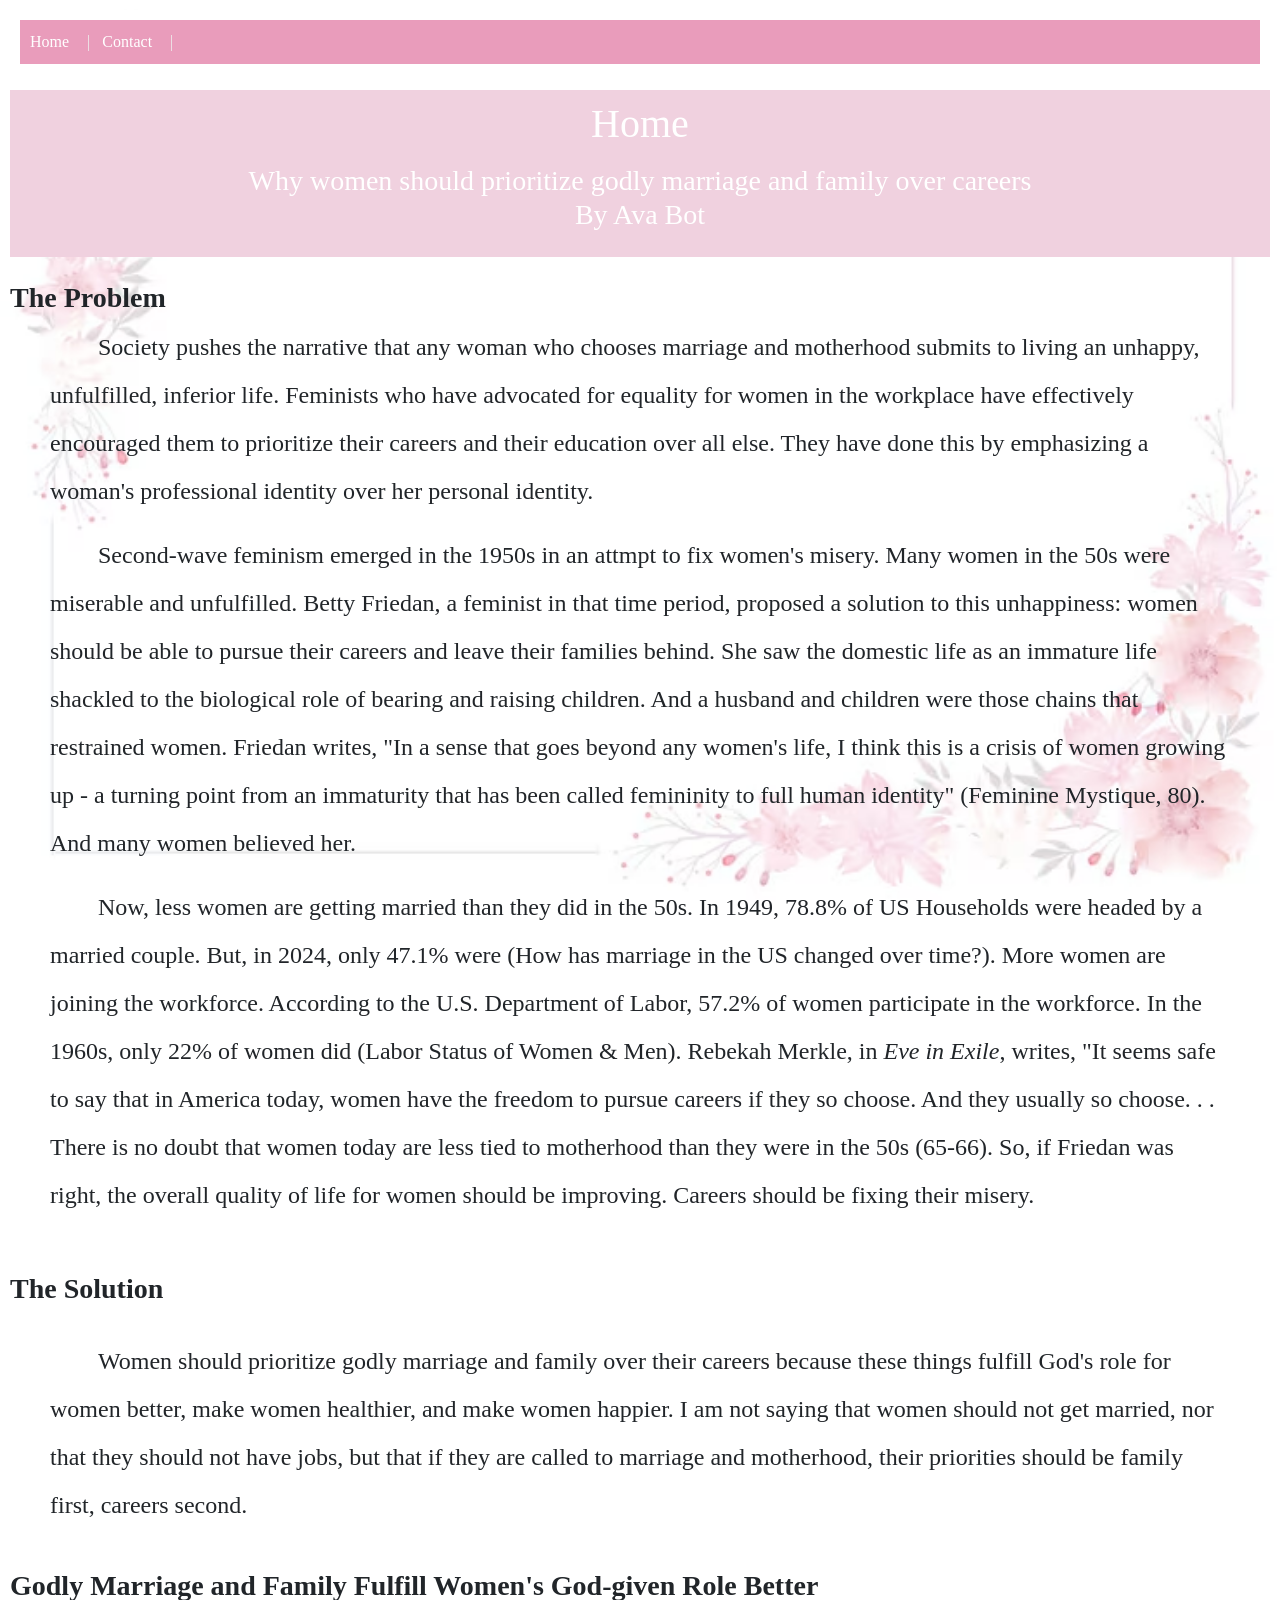
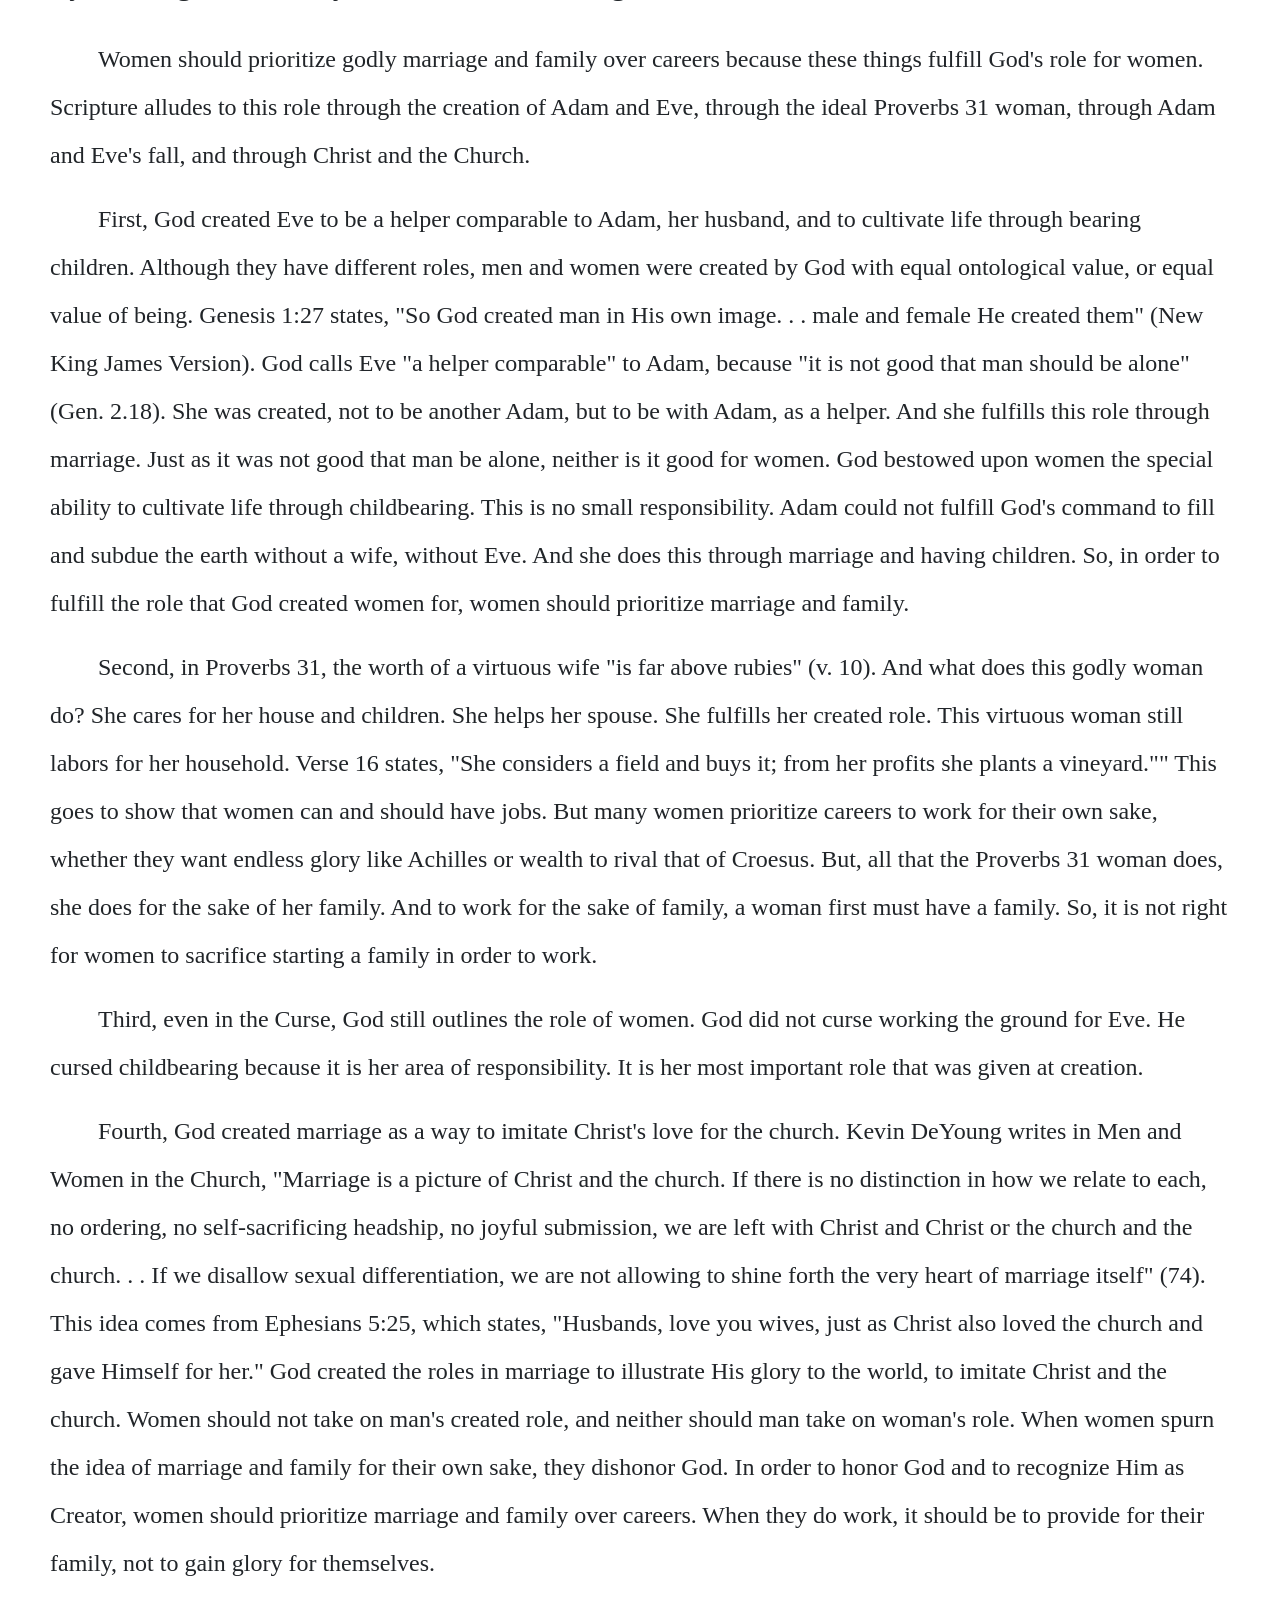
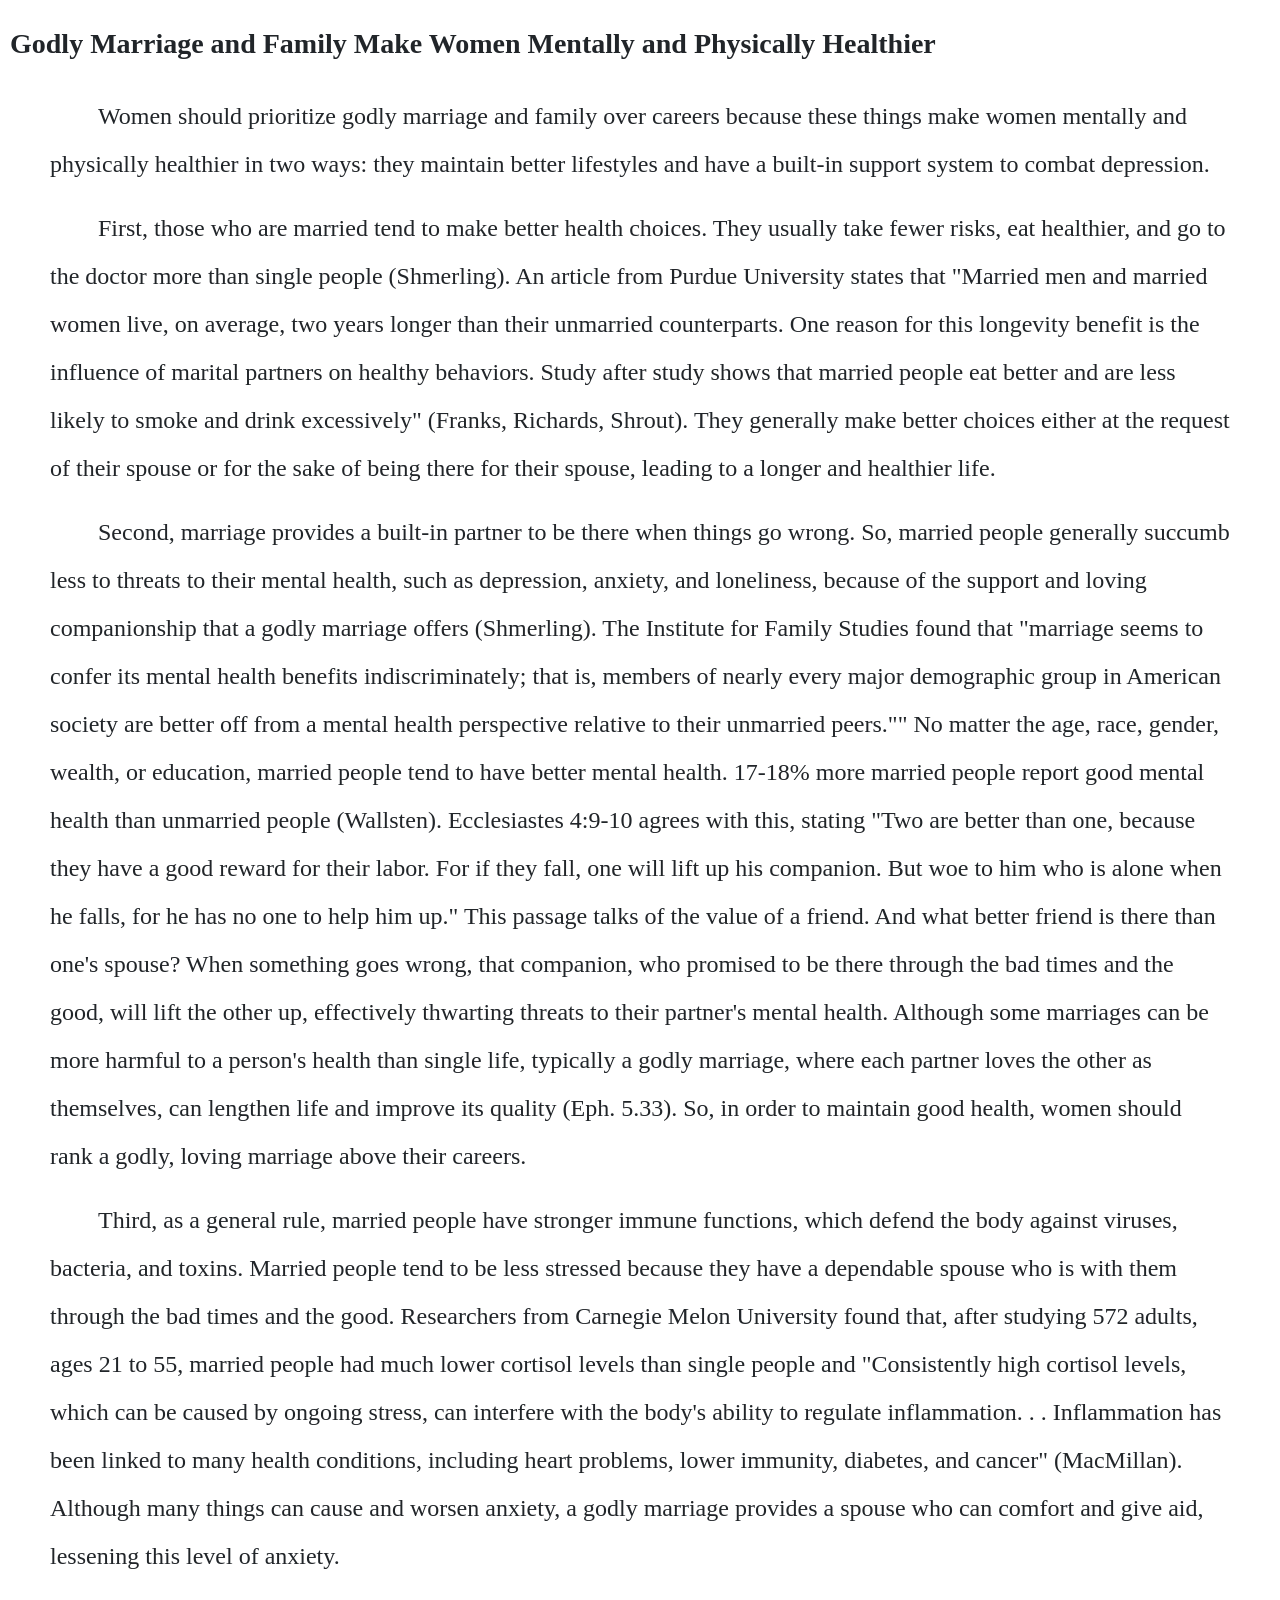
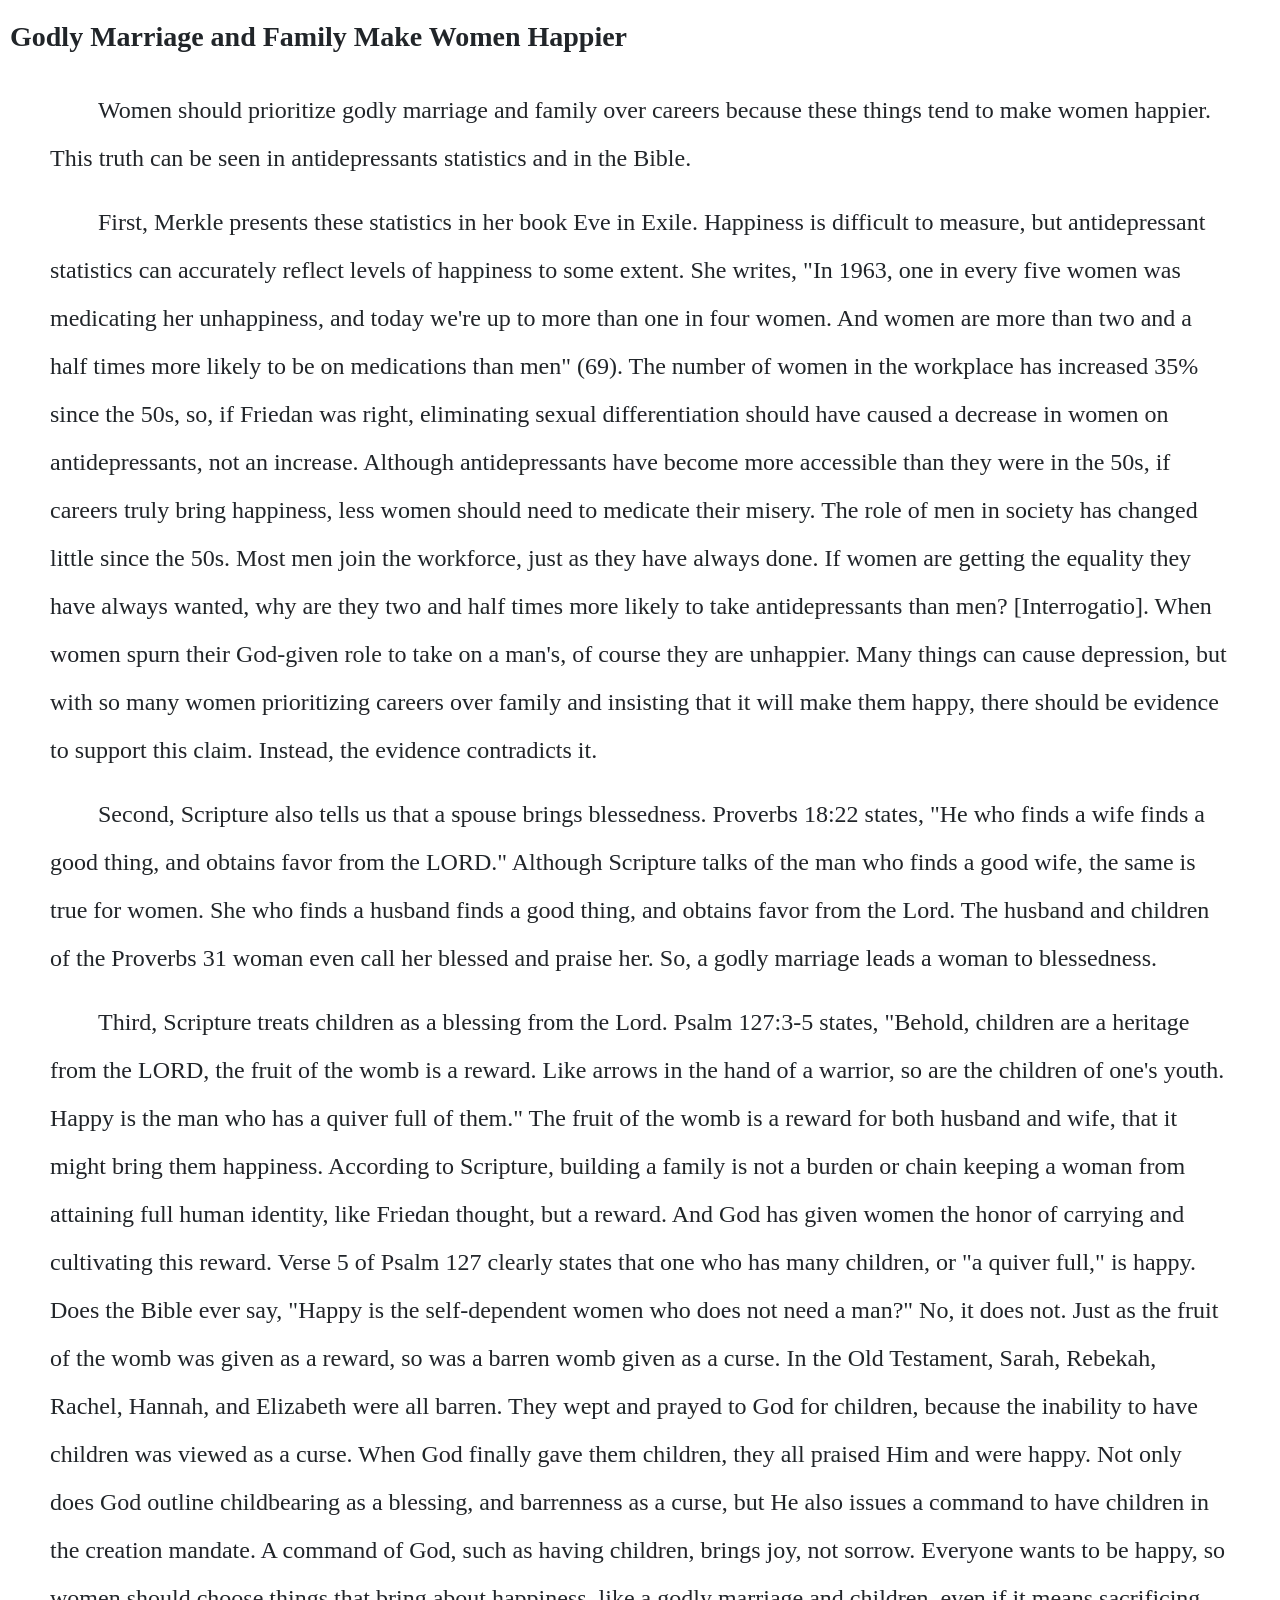
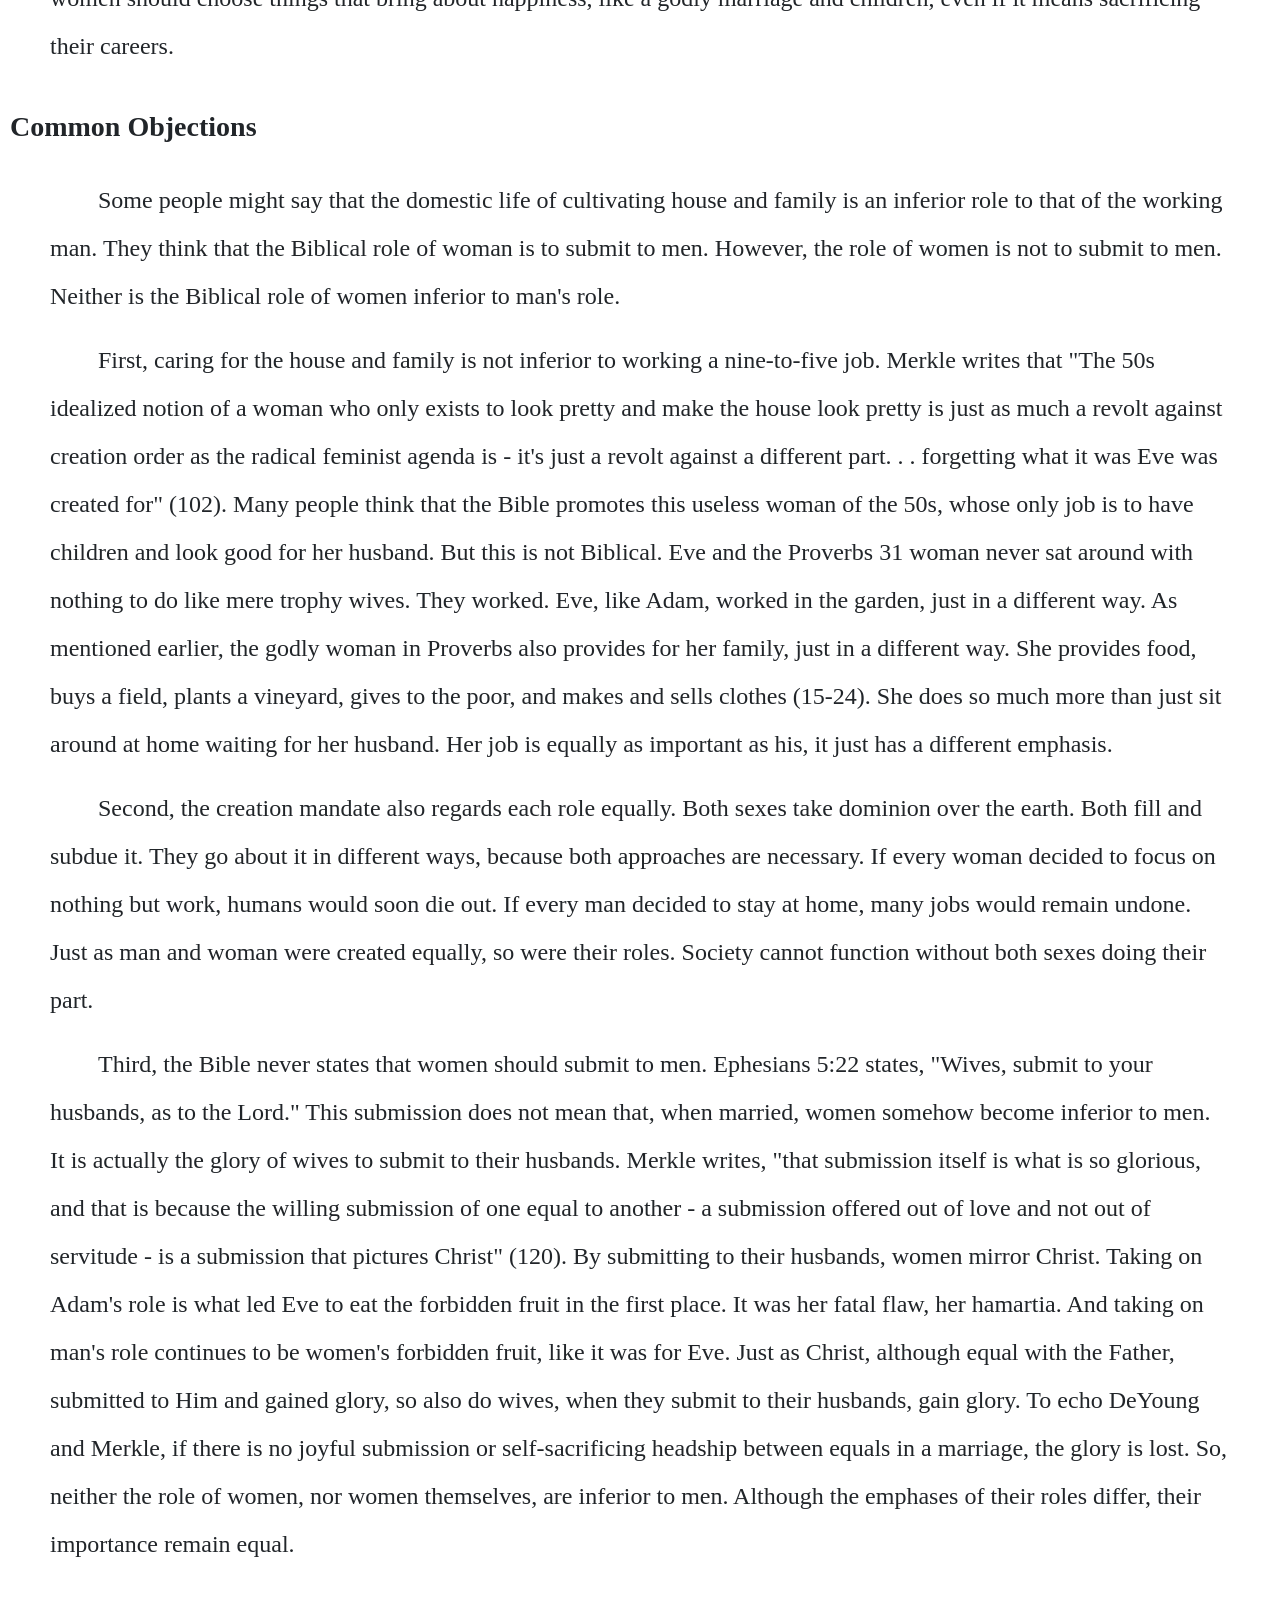
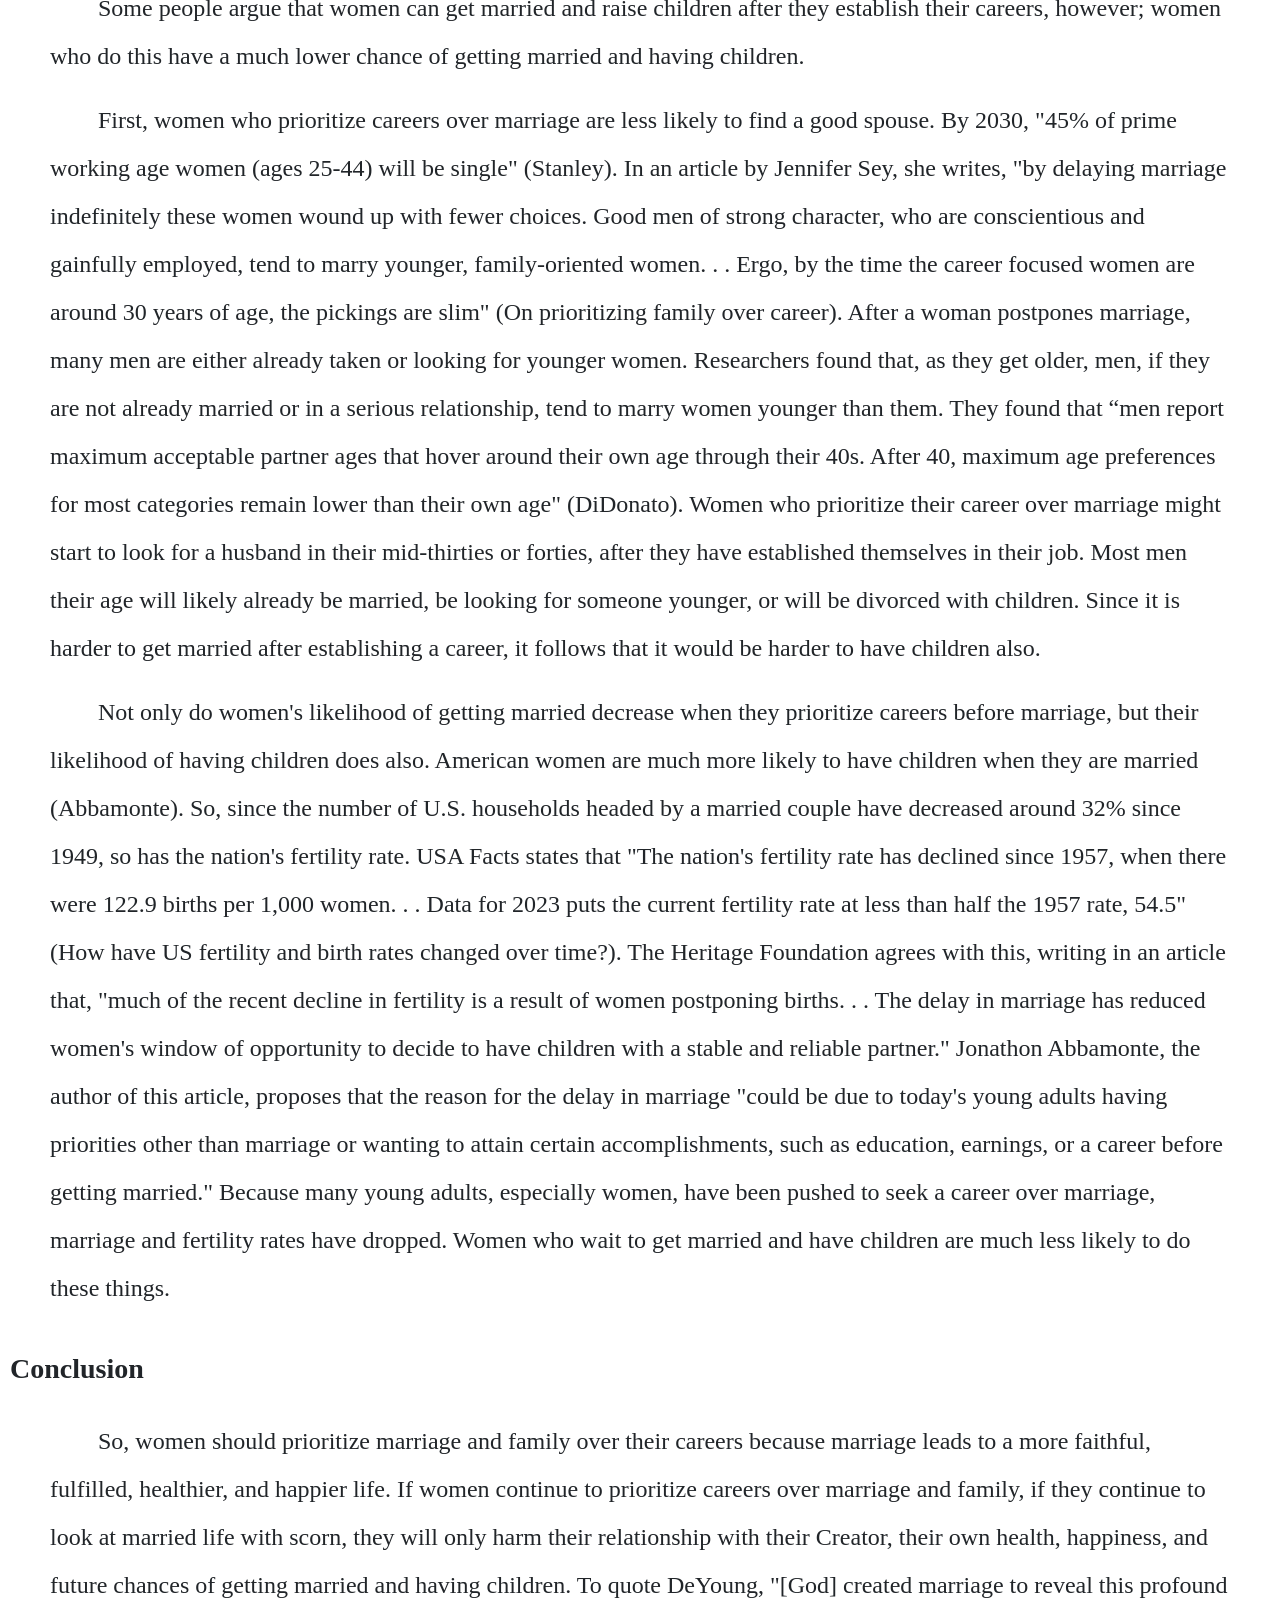
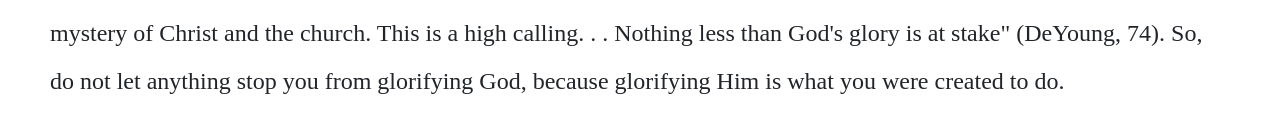
==== index.html @ 1eb99dd6 "Add files via upload" ====
<html>

<head>
<link href="https://cdn.jsdelivr.net/npm/bootstrap@5.0.2/dist/css/bootstrap.min.css" rel="stylesheet" >
    <script src="scripts.js"></script>
    <link rel="stylesheet" href="styles.css">
    <iframe src="menu.html" style="width:100%; height:80px; border:none;
    display:block; overflow:hidden; position:sticky; top:0; z-index:1000;"></iframe>
<style>
    body {
        background-image: url(background.avif);
        background-repeat: no-repeat;
        background-size: cover;
        background-position: center;
        background-attachment: fixed;
    }
</style>
</head>
<body>
    <header>
    <h1>Home</h1>
    <p>
        <h3>
        Why women should prioritize godly marriage and family over careers
        <br>
        By Ava Bot
        </h3>
        </p>
</header>
<br>
<h3>
<b>
The Problem
</b>
</h3>
<h4>
<div style="padding-left:40px; padding-right: 40px;">
    <p style="line-height: 2; text-indent: 2em;">
    Society pushes the narrative that any woman who chooses marriage and motherhood submits to living an unhappy, unfulfilled, inferior life. Feminists who have advocated for equality for women in the workplace have effectively encouraged them to prioritize
    their careers and their education over all else. They have done this by emphasizing a woman's professional identity over her personal identity.
    </p>
    <p style="text-indent: 2em;line-height: 2;">
    Second-wave feminism emerged in the 1950s in an attmpt to fix women's misery. Many women in the 50s were miserable and unfulfilled. Betty Friedan, a feminist in that time period, proposed a solution to this unhappiness: women should be able to pursue their careers and leave their families
    behind. She saw the domestic life as an immature life shackled to the biological role of bearing and raising children. And a husband and children were those chains that restrained women. Friedan writes, "In a sense that goes beyond any women's 
    life, I think this is a crisis of women growing up - a turning point from an immaturity that has been called femininity to full human identity" (Feminine Mystique, 80). 
    And many women believed her.
    </p>    
    <p style="text-indent: 2em; line-height: 2;">
    Now, less women are getting married than they did in the 50s. 
    In 1949, 78.8% of US Households were headed by a married couple. But, in 2024, only 47.1% were (How has marriage in the US changed over time?). More women are joining the workforce. According to the U.S. Department of Labor, 57.2% of women participate in the workforce. 
    In the 1960s, only 22% of women did (Labor Status of Women & Men). Rebekah Merkle, in 
    <i>Eve in Exile</i>, writes, "It seems safe to say that in America today, women have the freedom to pursue careers if they so choose. And they usually so choose. . . There is no doubt that 
    women today are less tied to motherhood than they were in the 50s (65-66). So, if Friedan was right, the overall quality of life for women should be improving. Careers should be fixing their misery.
    </p>
</div>  
<br>
<h3>
    <b>
The Solution
    </b>
</h3>
<br>
<h4>
    <div style="padding-left:40px; padding-right: 40px;">
<p style="text-indent: 2em; line-height: 2;">
    Women should prioritize godly marriage and family over their careers because these things fulfill God's role for women better, make women healthier, and make women happier. I am not saying that women should not get married, nor that they should not have jobs, but that if they are called
    to marriage and motherhood, their priorities should be family first, careers second.
    
    </h4>
</p>
</div>
<br>
<h3>
    <b>
        Godly Marriage and Family Fulfill Women's God-given Role Better
    </b>
</h3>
<br>
<h4>
    <div style="padding-left:40px; padding-right: 40px;">
<p style="text-indent: 2em; line-height: 2;">
    Women should prioritize godly marriage and family over careers because these things fulfill God's role for women. Scripture alludes to this role through the creation of Adam and Eve, through the ideal Proverbs 31 woman, through Adam and Eve's fall, and through Christ and the Church. 
</p>
<p style="text-indent: 2em; line-height: 2;">
 First, God created Eve to be a helper comparable to Adam, her husband, and to cultivate life through bearing children. Although they have different roles, men and women were created by God with equal ontological value, or equal value of being. 
    Genesis 1:27 states, "So God created man in His own image. . . male and female He created them" (New King James Version). God calls Eve "a helper comparable" to Adam, because "it is not good that man should be alone" (Gen. 2.18). She was created, not to be another Adam, but to be with Adam, as a helper.
    And she fulfills this role through marriage. Just as it was not good that man be alone, neither is it good for women. God bestowed upon women the special ability to cultivate life through childbearing. This is no small responsibility. Adam could not fulfill God's command to fill and subdue the earth without a wife, without Eve. 
    And she does this through marriage and having children. So, in order to fulfill the role that God created women for, women should prioritize marriage and family. 
</p>
<p style="text-indent: 2em; line-height: 2;">
    Second, in Proverbs 31, the worth of a virtuous wife "is far above rubies" (v. 10). And what does this godly woman do? She cares for her house and children. She helps her spouse. She fulfills her created role. This virtuous woman still labors for her household. 
    Verse 16 states, "She considers a field and buys it; from her profits she plants a vineyard."" This goes to show that women can and should have jobs. But many women prioritize careers to work for their own sake, whether they want endless glory like Achilles or wealth to rival that of Croesus. 
    But, all that the Proverbs 31 woman does, she does for the sake of her family. And to work for the sake of family, a woman first must have a family. So, it is not right for women to sacrifice starting a family in order to work.
</p>
<p style="text-indent: 2em; line-height: 2;">
    Third, even in the Curse, God still outlines the role of women. God did not curse working the ground for Eve. He cursed childbearing because it is her area of responsibility. It is her most important role that was given at creation.
</p>
<p style="text-indent: 2em; line-height: 2;">
    Fourth, God created marriage as a way to imitate Christ's love for the church. Kevin DeYoung writes in Men and Women in the Church, "Marriage is a picture of Christ and the church. If there is no distinction in how we relate to each, no ordering, no self-sacrificing headship, no joyful submission, we are left with Christ and Christ or the church and the church. . . 
    If we disallow sexual differentiation, we are not allowing to shine forth the very heart of marriage itself" (74). This idea comes from Ephesians 5:25, which states, "Husbands, love you wives, just as Christ also loved the church and gave Himself for her." God created the roles in marriage to illustrate His glory to the world, to imitate Christ and the church. 
    Women should not take on man's created role, and neither should man take on woman's role. When women spurn the idea of marriage and family for their own sake, they dishonor God. In order to honor God and to recognize Him as Creator, women should prioritize marriage and family over careers. When they do work, it should be to provide for their family, not to gain glory for themselves. 
</p>
</h4>
<br>
<h3>
    <b>
        Godly Marriage and Family Make Women Mentally and Physically Healthier
    </b>
</h3>
<br>
<div style="padding-left:40px; padding-right: 40px;">
<h4>
<p style="text-indent: 2em; line-height: 2;">
    Women should prioritize godly marriage and family over careers because these things make women mentally and physically healthier in two ways: they maintain better lifestyles and have a built-in support system to combat depression. 
</p>
<p style="text-indent: 2em; line-height: 2;">
    First, those who are married tend to make better health choices. They usually take fewer risks, eat healthier, and go to the doctor more than single people (Shmerling). 
    An article from Purdue University states that "Married men and married women live, on average, two years longer than their unmarried counterparts. One reason for this longevity benefit is the influence of marital partners on healthy behaviors. Study after study shows that married people eat better and are less likely to smoke and drink excessively" (Franks, Richards, Shrout).
    They generally make better choices either at the request of their spouse or for the sake of being there for their spouse, leading to a longer and healthier life.
</p>
<p style="text-indent: 2em; line-height: 2;">
Second, marriage provides a built-in partner to be there when things go wrong. So, married people generally succumb less to threats to their mental health, such as depression, anxiety, and loneliness, because of the support and loving companionship that a godly marriage offers (Shmerling). 
The Institute for Family Studies found that "marriage seems to confer its mental health benefits indiscriminately; that is, members of nearly every major demographic group in American society are better off from a mental health perspective relative to their unmarried peers."" No matter the age, race, gender, wealth, or education, married people tend to have better mental health.
17-18% more married people report good mental health than unmarried people (Wallsten). Ecclesiastes 4:9-10 agrees with this, stating "Two are better than one, because they have a good reward for their labor. For if they fall, one will lift up his companion. But woe to him who is alone when he falls, for he has no one to help him up." This passage talks of the value of a friend. 
And what better friend is there than one's spouse? When something goes wrong, that companion, who promised to be there through the bad times and the good, will lift the other up, effectively thwarting threats to their partner's mental health. Although some marriages can be more harmful to a person's health than single life, typically a godly marriage, where each partner loves the other as themselves, 
can lengthen life and improve its quality (Eph. 5.33). So, in order to maintain good health, women should rank a godly, loving marriage above their careers.
</p>
<p style="text-indent: 2em; line-height: 2;">
    Third, as a general rule, married people have stronger immune functions, which defend the body against viruses, bacteria, and toxins. Married people tend to be less stressed because they have a dependable spouse who is with them through the bad times and the good. Researchers from Carnegie Melon University found that, after studying 572 adults, ages 21 to 55, 
    married people had much lower cortisol levels than single people and "Consistently high cortisol levels, which can be caused by ongoing stress, can interfere with the body's ability to regulate inflammation. . .  Inflammation has been linked to many health conditions, including heart problems, lower immunity, diabetes, and cancer" (MacMillan). 
    Although many things can cause and worsen anxiety, a godly marriage provides a spouse who can comfort and give aid, lessening this level of anxiety.
</p>
</h4>
</div>
<br>
<h3>
    <b>
        Godly Marriage and Family Make Women Happier
    </b>
</h3>
<br>
<div style="padding-left:40px; padding-right: 40px;">
<h4>
    <p style="text-indent: 2em; line-height: 2;">
Women should prioritize godly marriage and family over careers because these things tend to make women happier. This truth can be seen in antidepressants statistics and in the Bible. 
    </p>
    <p style="text-indent: 2em; line-height: 2;">
First, Merkle presents these statistics in her book Eve in Exile. Happiness is difficult to measure, but antidepressant statistics can accurately reflect levels of happiness to some extent. She writes, "In 1963, one in every five women was medicating her unhappiness, and today we're up to more than one in four women. And women are more than two and a half times more likely to be on medications than men" (69).
The number of women in the workplace has increased 35% since the 50s, so, if Friedan was right, eliminating sexual differentiation should have caused a decrease in women on antidepressants, not an increase. Although antidepressants have become more accessible than they were in the 50s, if careers truly bring happiness, less women should need to medicate their misery. 
The role of men in society has changed little since the 50s. Most men join the workforce, just as they have always done. If women are getting the equality they have always wanted, why are they two and half times more likely to take antidepressants than men? [Interrogatio]. When women spurn their God-given role to take on a man's, of course they are unhappier. Many things can cause depression, 
but with so many women prioritizing careers over family and insisting that it will make them happy, there should be evidence to support this claim. Instead, the evidence contradicts it.
    </p>
    <p style="text-indent: 2em; line-height: 2;">
Second, Scripture also tells us that a spouse brings blessedness. Proverbs 18:22 states, "He who finds a wife finds a good thing, and obtains favor from the LORD." Although Scripture talks of the man who finds a good wife, the same is true for women. She who finds a husband finds a good thing, and obtains favor from the Lord. The husband and children of the Proverbs 31 woman even call her blessed and praise her. 
So, a godly marriage leads a woman to blessedness.
    </p>
    <p style="text-indent: 2em; line-height: 2;">
Third, Scripture treats children as a blessing from the Lord. Psalm 127:3-5 states, "Behold, children are a heritage from the LORD, the fruit of the womb is a reward. Like arrows in the hand of a warrior, so are the children of one's youth. Happy is the man who has a quiver full of them." The fruit of the womb is a reward for both husband and wife, that it might bring them happiness. 
According to Scripture, building a family is not a burden or chain keeping a woman from attaining full human identity, like Friedan thought, but a reward. And God has given women the honor of carrying and cultivating this reward. Verse 5 of Psalm 127 clearly states that one who has many children, or "a quiver full," is happy. Does the Bible ever say, "Happy is the self-dependent women who does not need a man?"
No, it does not. Just as the fruit of the womb was given as a reward, so was a barren womb given as a curse. In the Old Testament, Sarah, Rebekah, Rachel, Hannah, and Elizabeth were all barren. They wept and prayed to God for children, because the inability to have children was viewed as a curse. When God finally gave them children, they all praised Him and were happy. 
Not only does God outline childbearing as a blessing, and barrenness as a curse, but He also issues a command to have children in the creation mandate. A command of God, such as having children, brings joy, not sorrow. Everyone wants to be happy, so women should choose things that bring about happiness, like a godly marriage and children, even if it means sacrificing their careers.
    </p>
</h4>
</p>
</div>
</h4>
<br>
<h3>
    <b>
        Common Objections
    </b>
</h3>
<br>
<div style="padding-left:40px; padding-right: 40px;">
<h4>
    <p style="text-indent: 2em; line-height: 2;">
Some people might say that the domestic life of cultivating house and family is an inferior role to that of the working man. They think that the Biblical role of woman is to submit to men. However, the role of women is not to submit to men. Neither is the Biblical role of women inferior to man's role.
    </p>
    <p style="text-indent: 2em; line-height: 2;">
First, caring for the house and family is not inferior to working a nine-to-five job. Merkle writes that "The 50s idealized notion of a woman who only exists to look pretty and make the house look pretty is just as much a revolt against creation order as the radical feminist agenda is - it's just a revolt against a different part. . . forgetting what it was Eve was created for" (102). 
Many people think that the Bible promotes this useless woman of the 50s, whose only job is to have children and look good for her husband. But this is not Biblical. Eve and the Proverbs 31 woman never sat around with nothing to do like mere trophy wives. They worked. Eve, like Adam, worked in the garden, just in a different way. 
As mentioned earlier, the godly woman in Proverbs also provides for her family, just in a different way. She provides food, buys a field, plants a vineyard, gives to the poor, and makes and sells clothes (15-24). She does so much more than just sit around at home waiting for her husband. Her job is equally as important as his, it just has a different emphasis.
    </p>
    <p style="text-indent: 2em; line-height: 2;">
Second, the creation mandate also regards each role equally. Both sexes take dominion over the earth. Both fill and subdue it. They go about it in different ways, because both approaches are necessary. If every woman decided to focus on nothing but work, humans would soon die out. If every man decided to stay at home, many jobs would remain undone. 
Just as man and woman were created equally, so were their roles. Society cannot function without both sexes doing their part. 
    </p>
    <p style="text-indent: 2em; line-height: 2;">
Third, the Bible never states that women should submit to men. Ephesians 5:22 states, "Wives, submit to your husbands, as to the Lord." This submission does not mean that, when married, women somehow become inferior to men. It is actually the glory of wives to submit to their husbands. Merkle writes, "that submission itself is what is so glorious, 
and that is because the willing submission of one equal to another - a submission offered out of love and not out of servitude - is a submission that pictures Christ" (120). By submitting to their husbands, women mirror Christ. Taking on Adam's role is what led Eve to eat the forbidden fruit in the first place. It was her fatal flaw, her hamartia. And taking on man's role continues to be women's forbidden fruit, 
like it was for Eve. Just as Christ, although equal with the Father, submitted to Him and gained glory, so also do wives, when they submit to their husbands, gain glory. To echo DeYoung and Merkle, if there is no joyful submission or self-sacrificing headship between equals in a marriage, the glory is lost. So, neither the role of women, nor women themselves, are inferior to men. Although the emphases of their roles differ, their importance remain equal.
    </p>
<p style="text-indent: 2em; line-height: 2;">
Some people argue that women can get married and raise children after they establish their careers, however; women who do this have a much lower chance of getting married and having children.
</p>
<p style="text-indent: 2em; line-height: 2;">
First, women who prioritize careers over marriage are less likely to find a good spouse. By 2030, "45% of prime working age women (ages 25-44) will be single" (Stanley). In an article by Jennifer Sey, she writes, "by delaying marriage indefinitely these women wound up with fewer choices. Good men of strong character, who are conscientious and gainfully employed, tend to marry younger, family-oriented women. . . 
Ergo, by the time the career focused women are around 30 years of age, the pickings are slim" (On prioritizing family over career). After a woman postpones marriage, many men are either already taken or looking for younger women. Researchers found that, as they get older, men, if they are not already married or in a serious relationship, tend to marry women younger than them. 
They found that “men report maximum acceptable partner ages that hover around their own age through their 40s. After 40, maximum age preferences for most categories remain lower than their own age" (DiDonato). Women who prioritize their career over marriage might start to look for a husband in their mid-thirties or forties, after they have established themselves in their job. 
Most men their age will likely already be married, be looking for someone younger, or will be divorced with children. Since it is harder to get married after establishing a career, it follows that it would be harder to have children also.
</p>
<p style="text-indent: 2em; line-height: 2;">
Not only do women's likelihood of getting married decrease when they prioritize careers before marriage, but their likelihood of having children does also. American women are much more likely to have children when they are married (Abbamonte). So, since the number of U.S. households headed by a married couple have decreased around 32% since 1949, so has the nation's fertility rate. 
USA Facts states that "The nation's fertility rate has declined since 1957, when there were 122.9 births per 1,000 women. . . Data for 2023 puts the current fertility rate at less than half the 1957 rate, 54.5" (How have US fertility and birth rates changed over time?). The Heritage Foundation agrees with this, writing in an article that, "much of the recent decline in fertility is a result of women postponing births. . . 
The delay in marriage has reduced women's window of opportunity to decide to have children with a stable and reliable partner." Jonathon Abbamonte, the author of this article, proposes that the reason for the delay in marriage "could be due to today's young adults having priorities other than marriage or wanting to attain certain accomplishments, such as education, earnings, or a career before getting married." 
Because many young adults, especially women, have been pushed to seek a career over marriage, marriage and fertility rates have dropped. Women who wait to get married and have children are much less likely to do these things.
</p>
</h4>
</div>
<br>
<h3>
    <b>
        Conclusion
    </b>
</h3>
<br>
<div style="padding-left:40px; padding-right: 40px;">
    <h4>
    <p style="text-indent: 2em; line-height: 2;">
        So, women should prioritize marriage and family over their careers because marriage leads to a more faithful, fulfilled, healthier, and happier life. If women continue to prioritize careers over marriage and family, if they continue to look at married life with scorn, they will only harm their relationship with their Creator, their own health, happiness, and future chances of getting married and having children. 
        To quote DeYoung, "[God] created marriage to reveal this profound mystery of Christ and the church. This is a high calling. . . Nothing less than God's glory is at stake" (DeYoung, 74). So, do not let anything stop you from glorifying God, because glorifying Him is what you were created to do.
    </p>
    </h4>
</div>
</body>
</html>
---- styles.css ----
body {
    font-family: 'Times New Roman', Times, serif, sans-serif;
    margin: 10;
}

/* Menu */
nav {
    background-color: #e99cbb;
    padding: 10px;
}

nav a {
    color: white;
    margin-right: 10px;
    text-decoration: none;
     display: inline-block;
    transition: transform 0.3s ease;
}

nav a:hover { 
    color: #f0d1df;
    transform: scale(1.2);
}

.zoom-text {
    display: inline-block;
    transition: transform 0.3s ease;
}
.zoom-text:hover {
    transform: scale(1.2);
}

/* Header */
header {
    background-color: #f0d1df;
    color:white;
    padding: 10px;
    text-align: center;
}

/* Main content */
main {
    padding: 10px;
}

/* Footer */
footer {
    background-color: #eee;
    text-align: center;
    padding: 20px;
}

.pipe {
    color:#eee;
}

/*
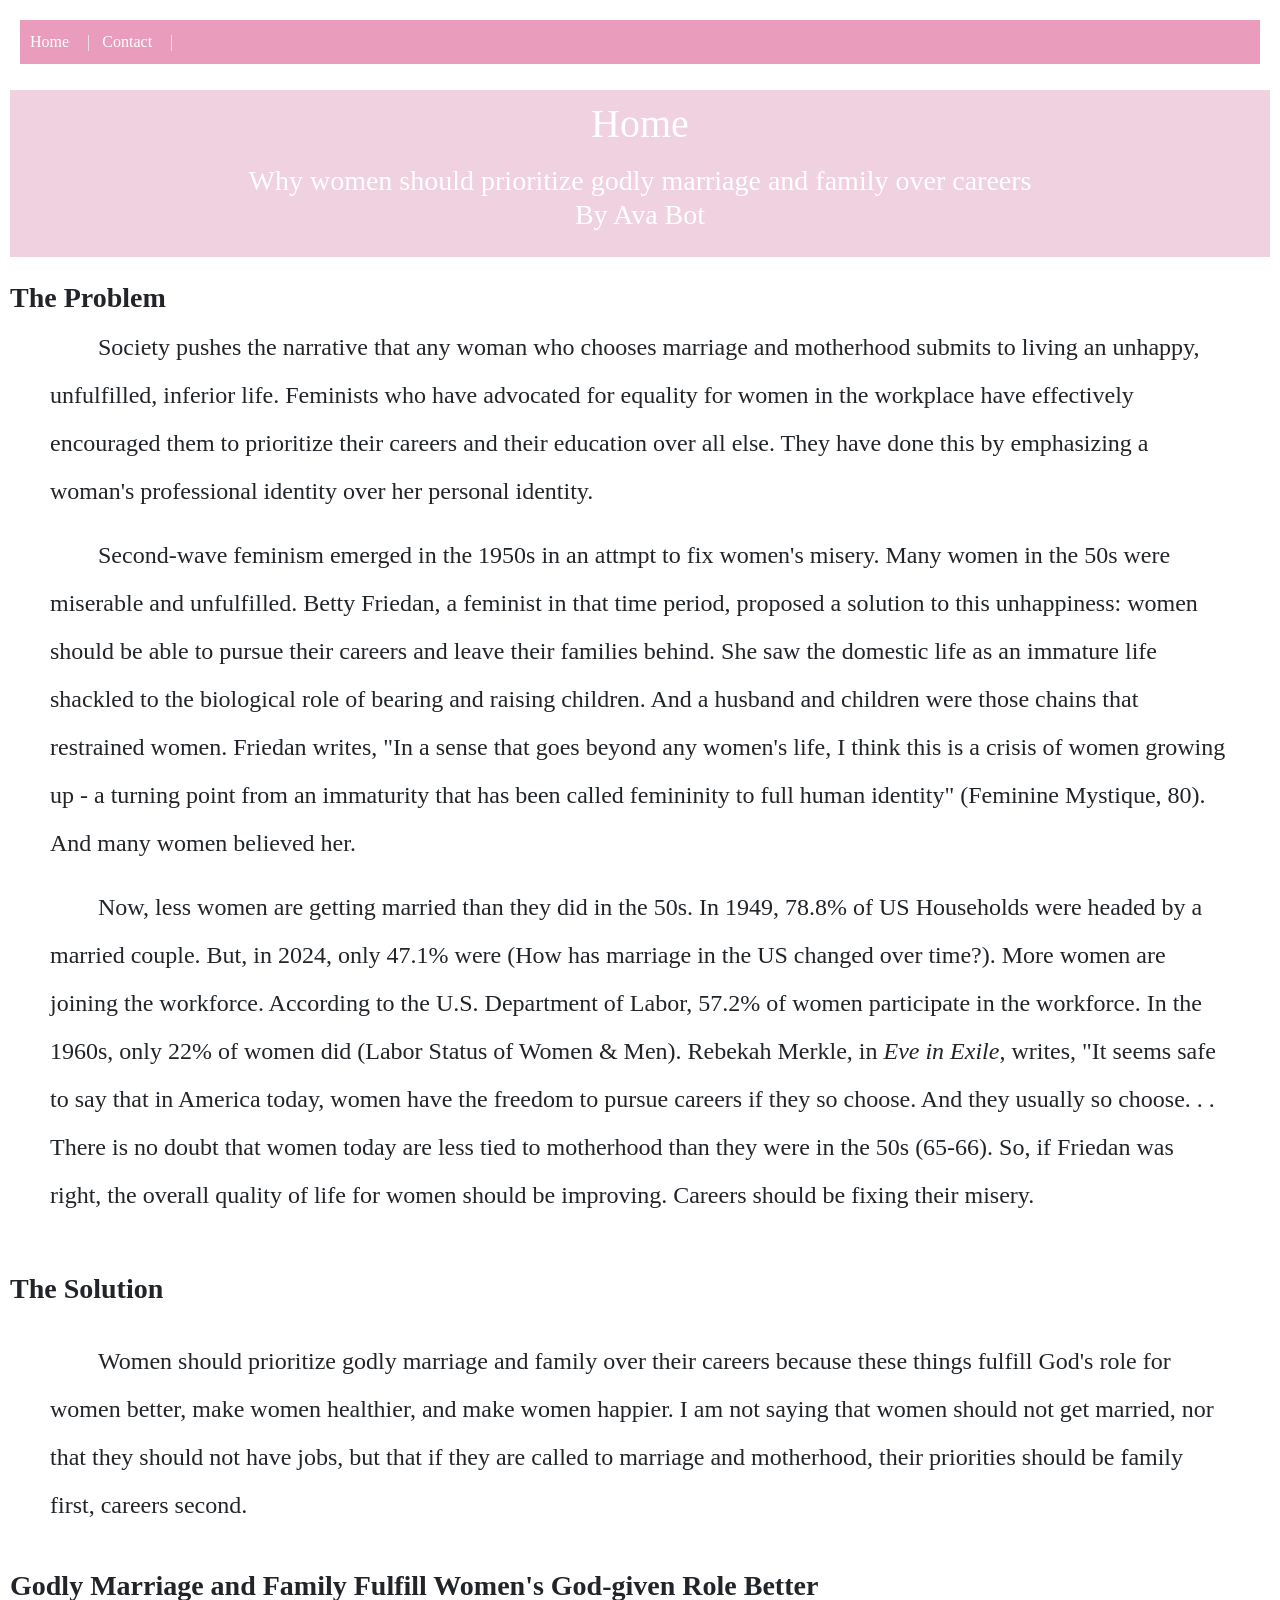
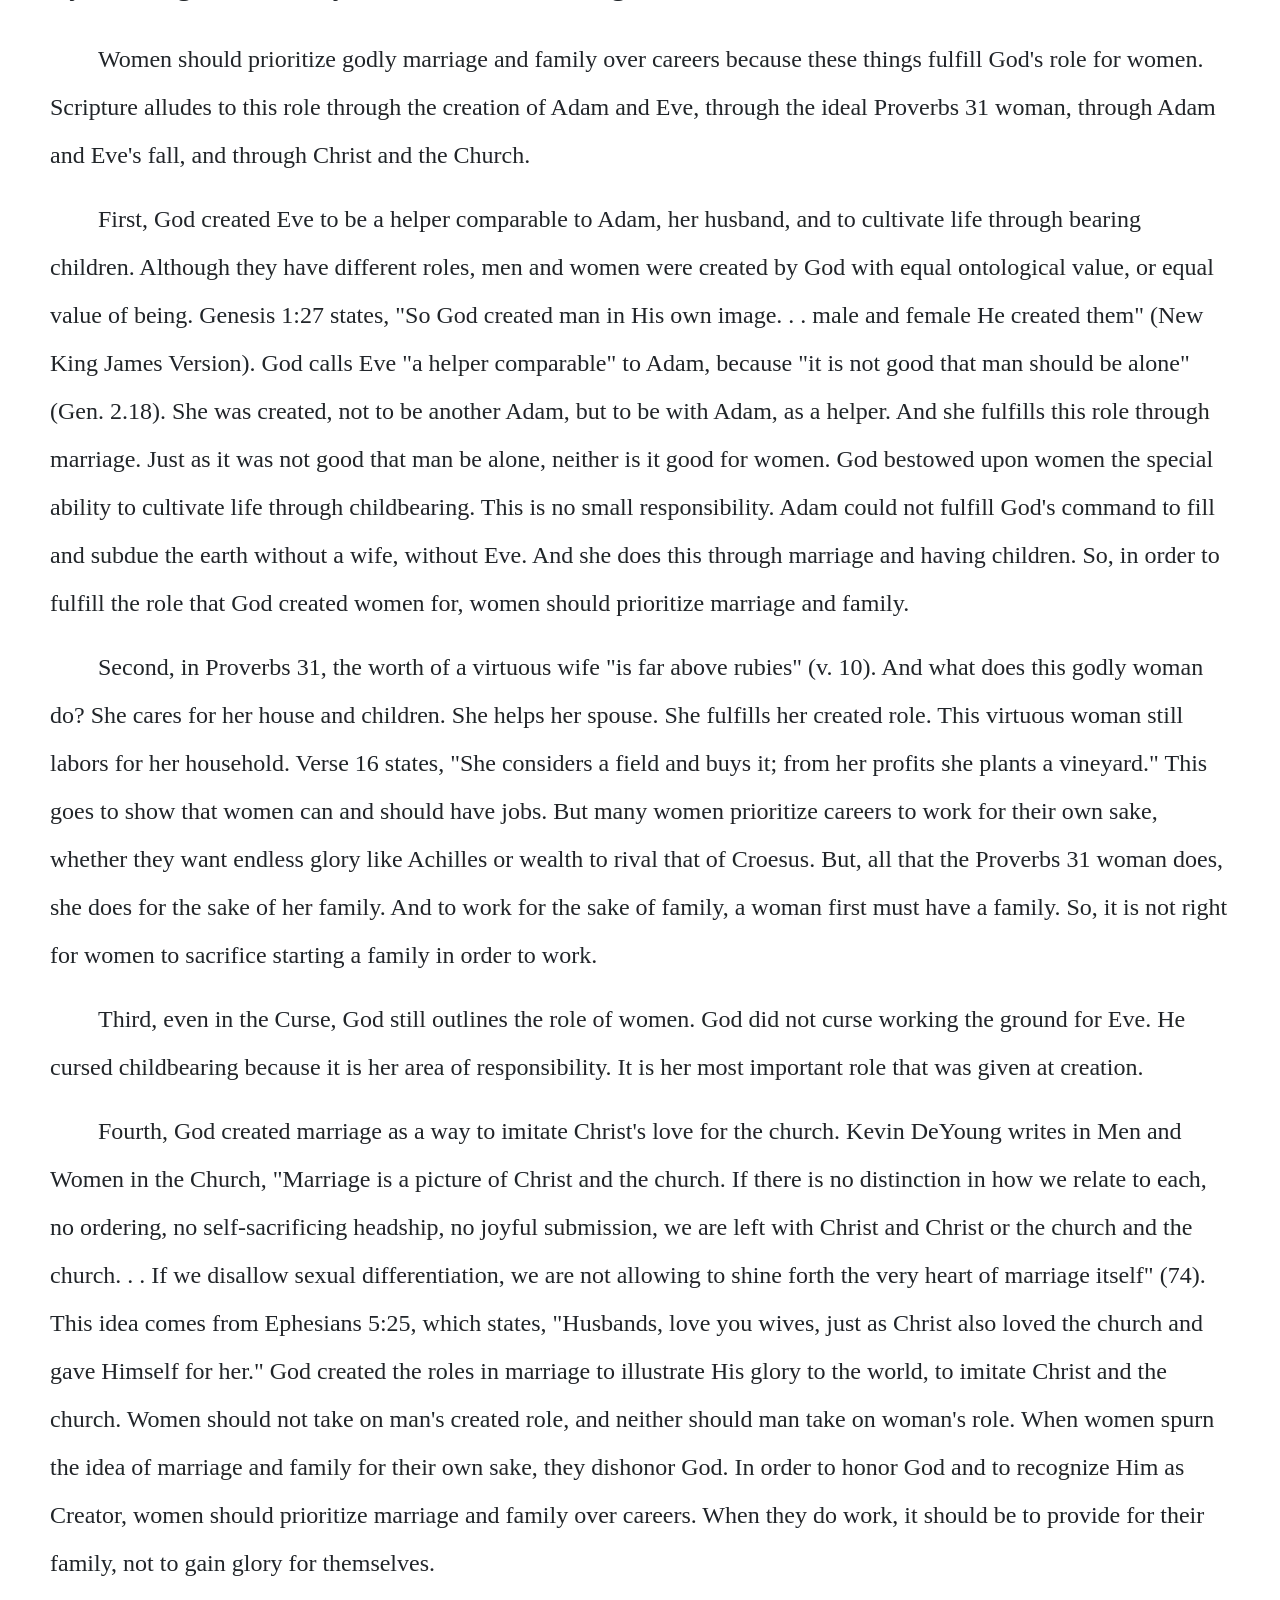
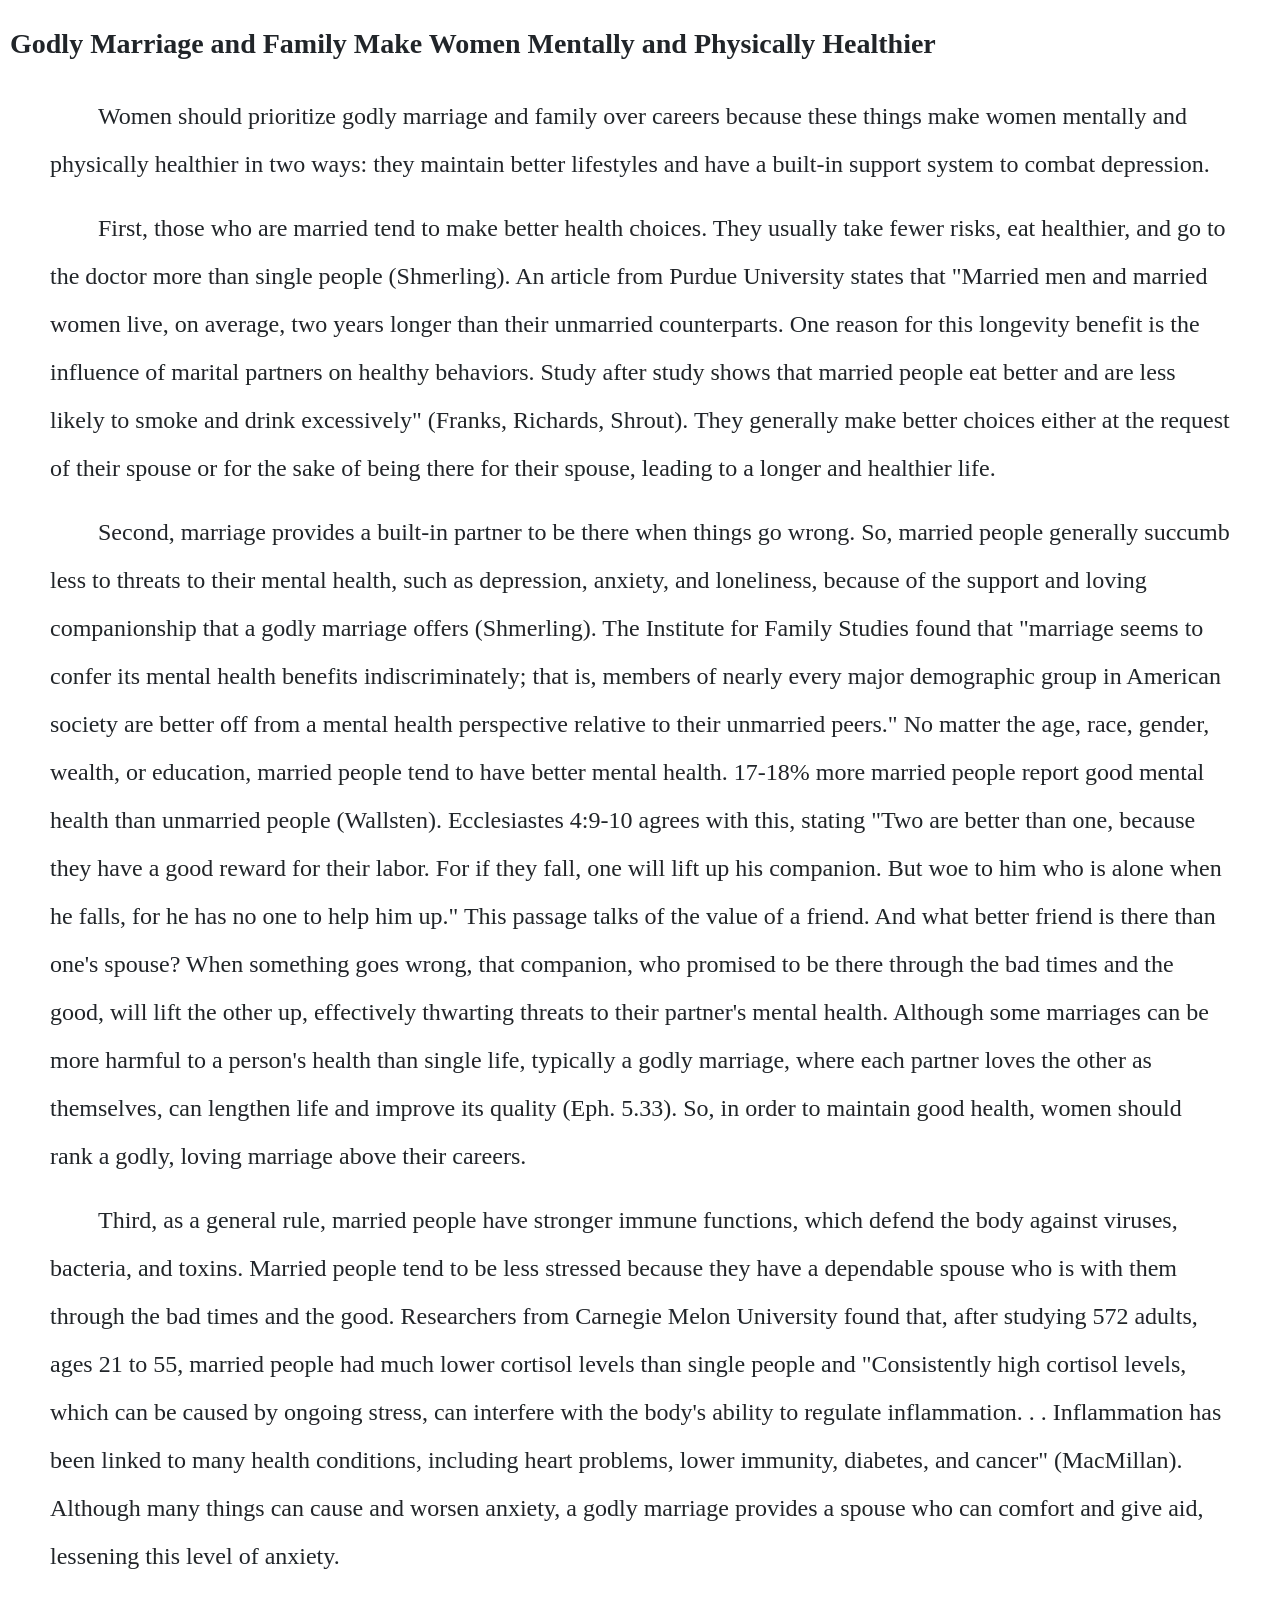
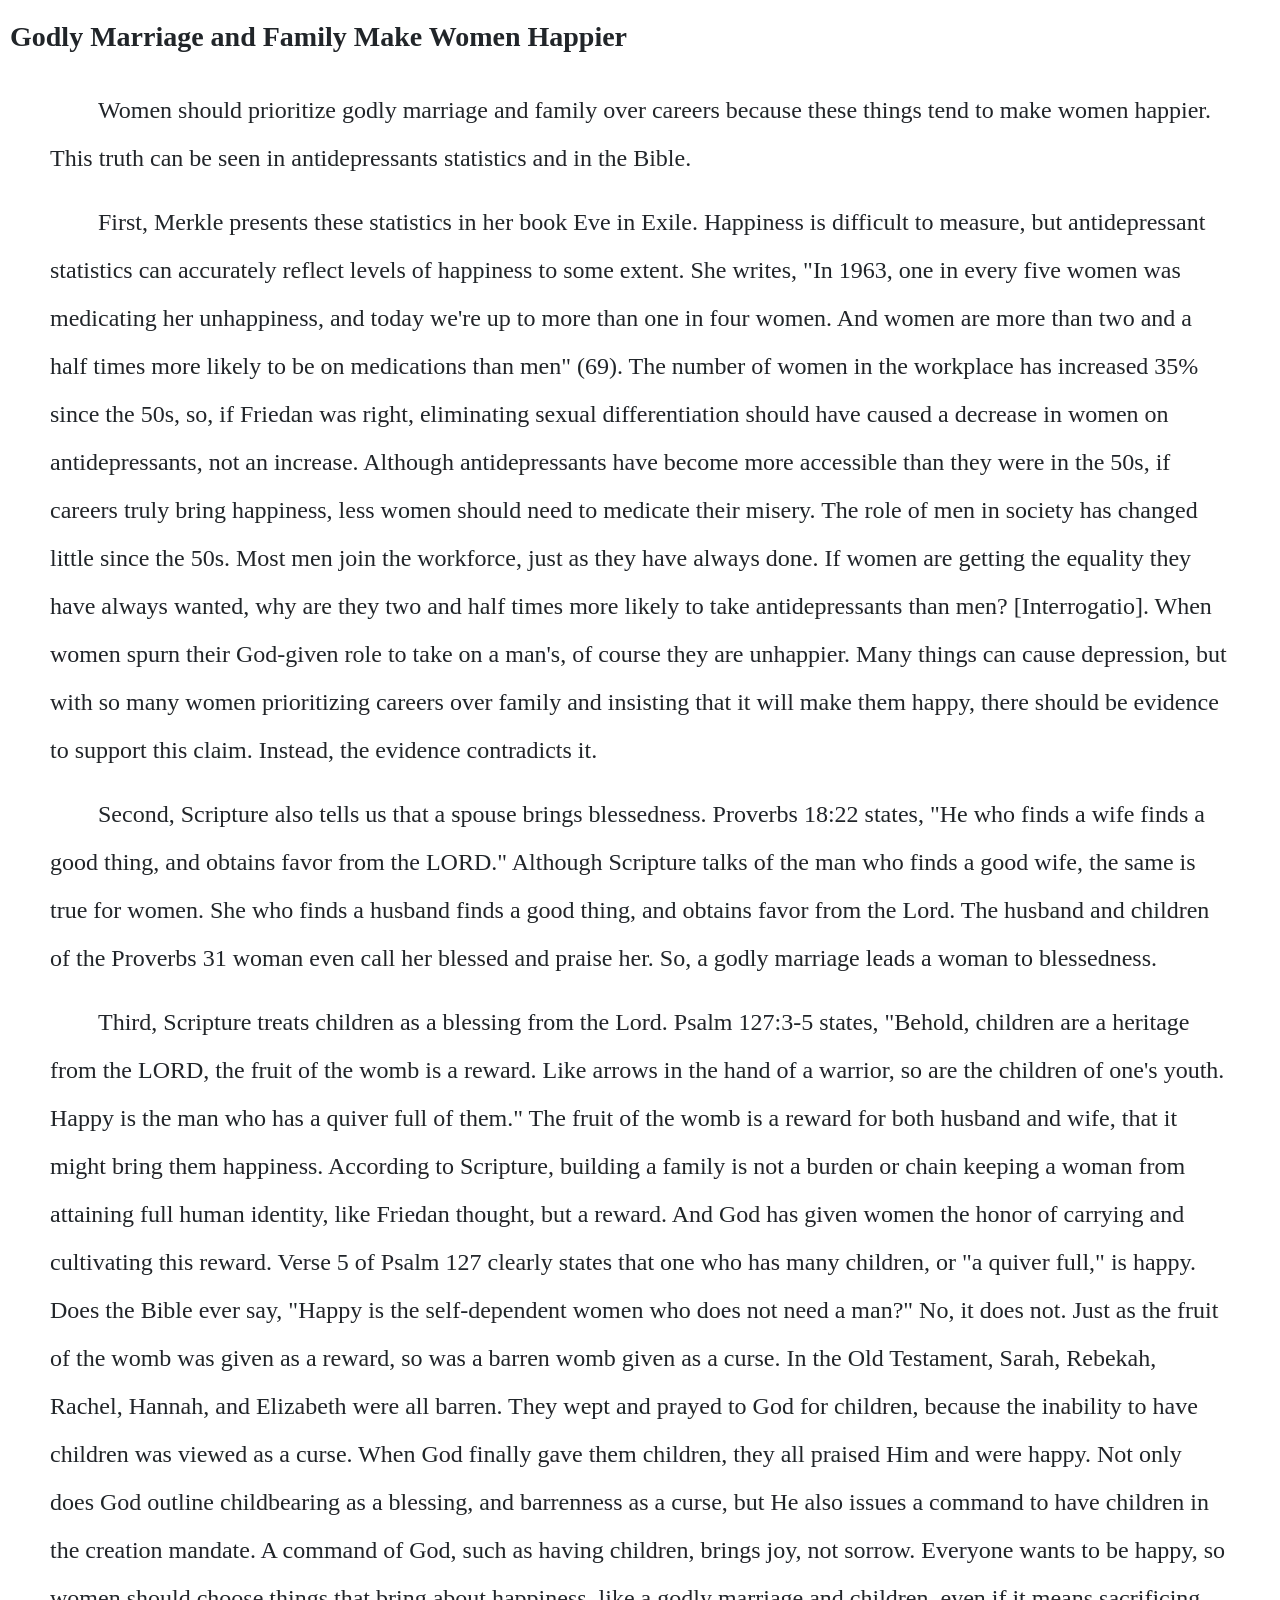
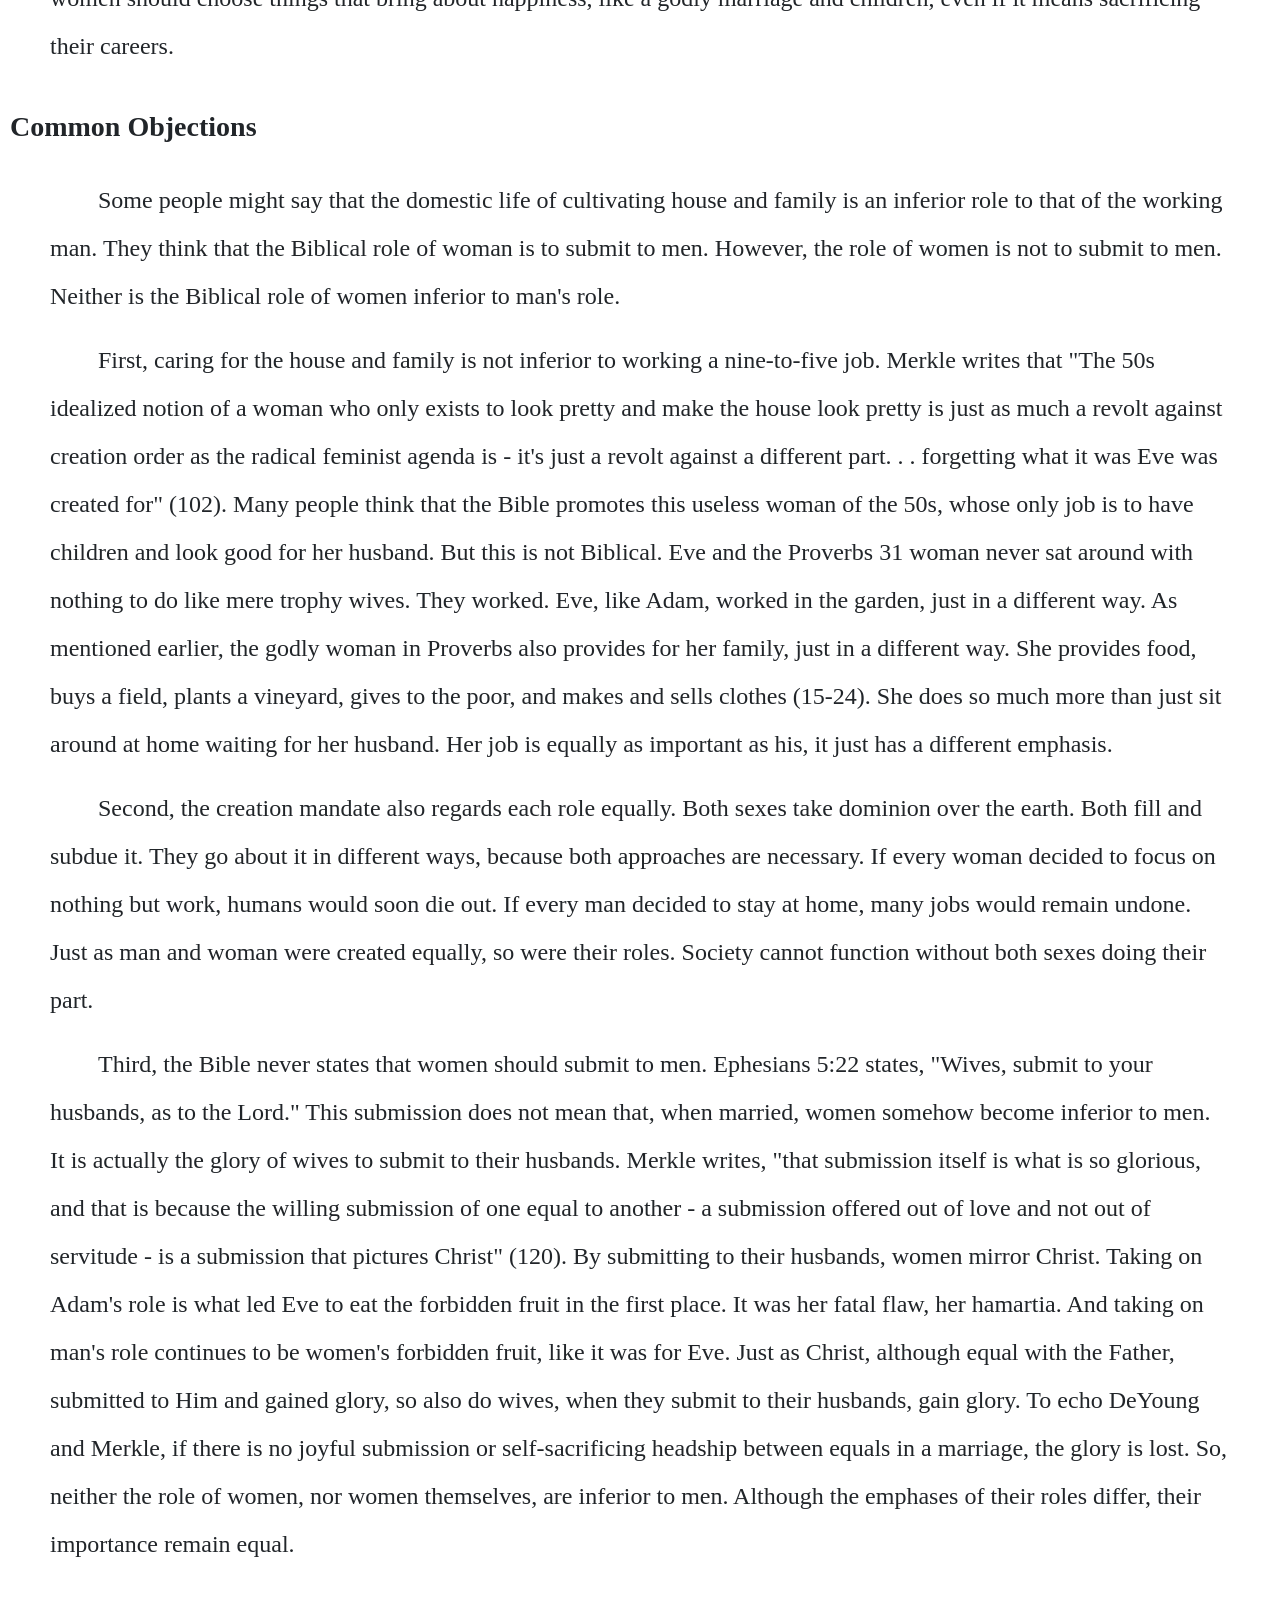
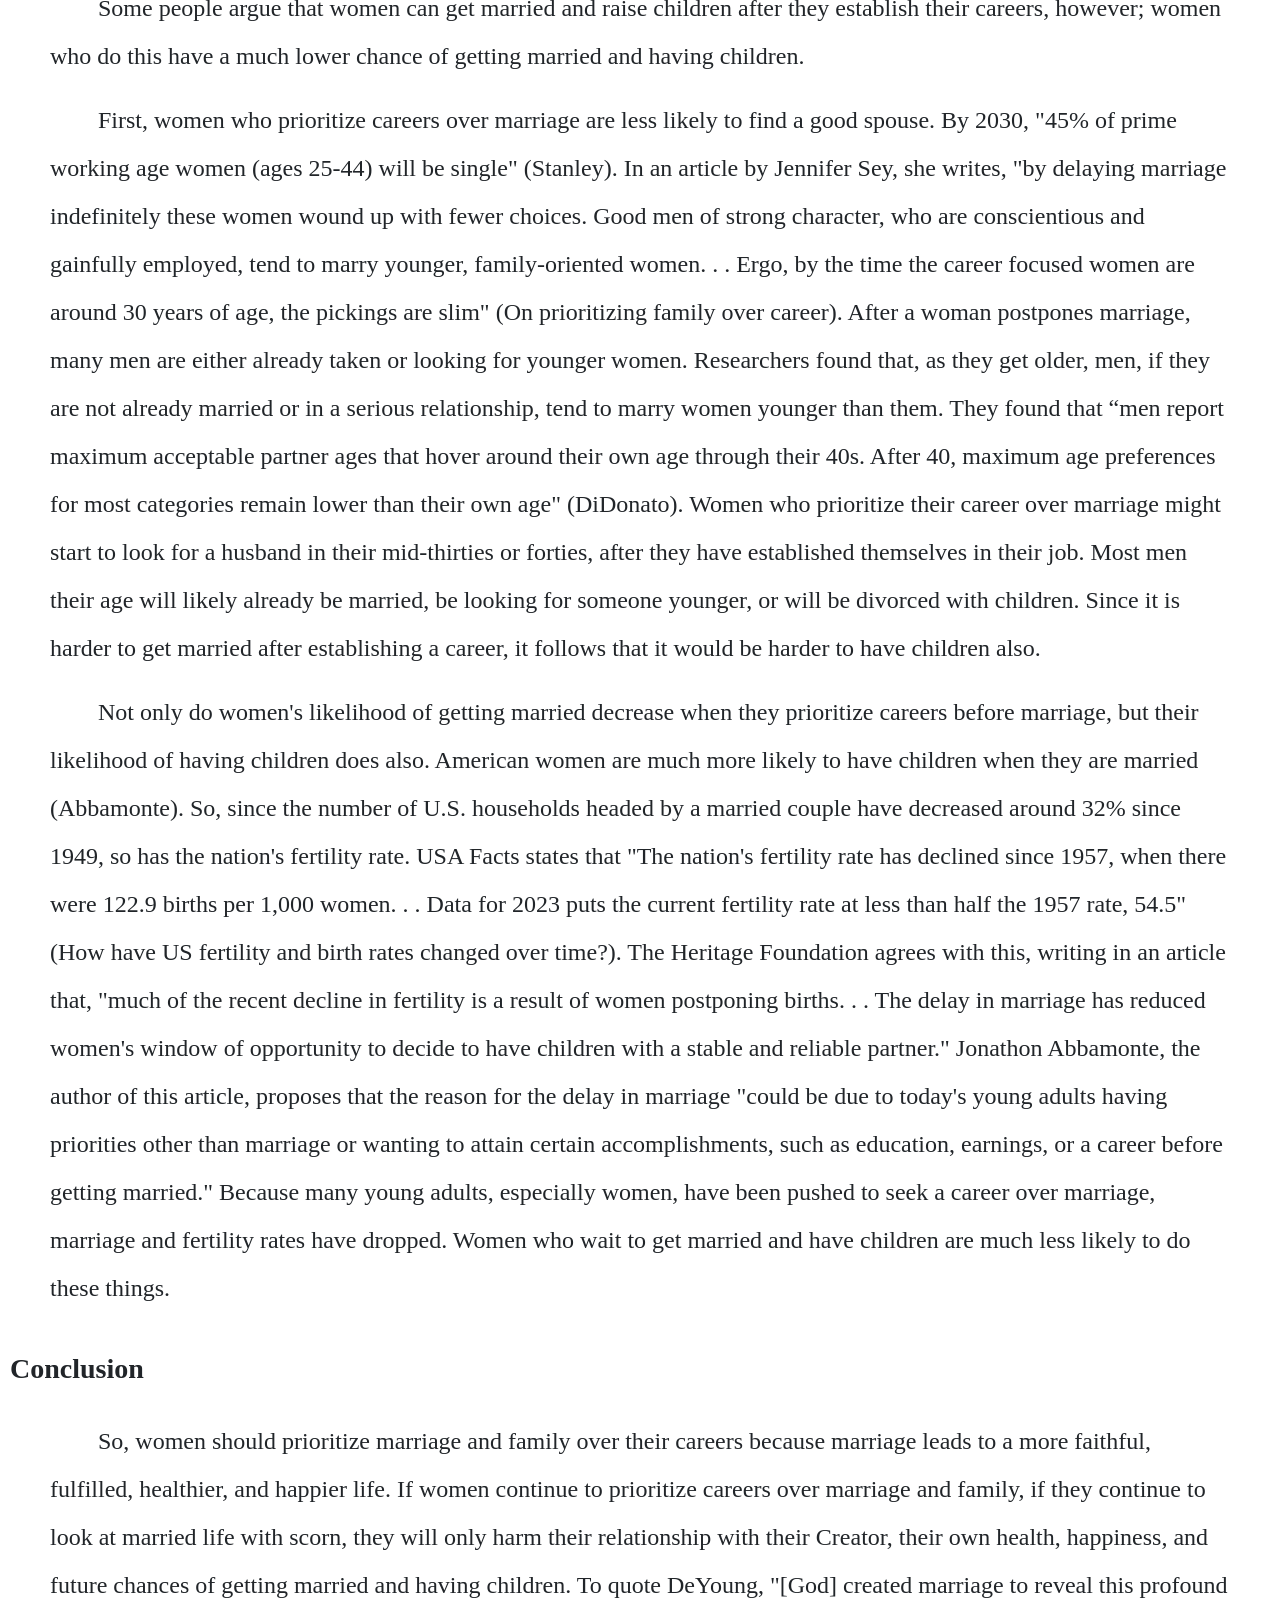
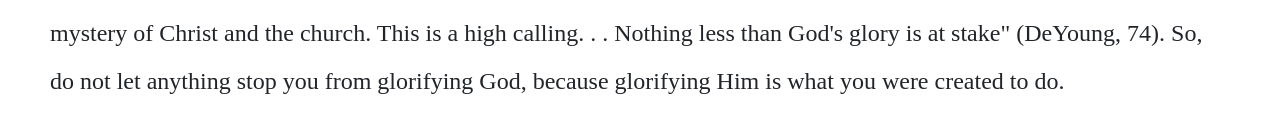
==== commit 815098fc: "Fix" ====
--- a/index.html
+++ b/index.html
@@ -89,7 +89,7 @@
 </p>
 <p style="text-indent: 2em; line-height: 2;">
     Second, in Proverbs 31, the worth of a virtuous wife "is far above rubies" (v. 10). And what does this godly woman do? She cares for her house and children. She helps her spouse. She fulfills her created role. This virtuous woman still labors for her household. 
-    Verse 16 states, "She considers a field and buys it; from her profits she plants a vineyard."" This goes to show that women can and should have jobs. But many women prioritize careers to work for their own sake, whether they want endless glory like Achilles or wealth to rival that of Croesus. 
+    Verse 16 states, "She considers a field and buys it; from her profits she plants a vineyard." This goes to show that women can and should have jobs. But many women prioritize careers to work for their own sake, whether they want endless glory like Achilles or wealth to rival that of Croesus. 
     But, all that the Proverbs 31 woman does, she does for the sake of her family. And to work for the sake of family, a woman first must have a family. So, it is not right for women to sacrifice starting a family in order to work.
 </p>
 <p style="text-indent: 2em; line-height: 2;">
@@ -120,7 +120,7 @@
 </p>
 <p style="text-indent: 2em; line-height: 2;">
 Second, marriage provides a built-in partner to be there when things go wrong. So, married people generally succumb less to threats to their mental health, such as depression, anxiety, and loneliness, because of the support and loving companionship that a godly marriage offers (Shmerling). 
-The Institute for Family Studies found that "marriage seems to confer its mental health benefits indiscriminately; that is, members of nearly every major demographic group in American society are better off from a mental health perspective relative to their unmarried peers."" No matter the age, race, gender, wealth, or education, married people tend to have better mental health.
+The Institute for Family Studies found that "marriage seems to confer its mental health benefits indiscriminately; that is, members of nearly every major demographic group in American society are better off from a mental health perspective relative to their unmarried peers." No matter the age, race, gender, wealth, or education, married people tend to have better mental health.
 17-18% more married people report good mental health than unmarried people (Wallsten). Ecclesiastes 4:9-10 agrees with this, stating "Two are better than one, because they have a good reward for their labor. For if they fall, one will lift up his companion. But woe to him who is alone when he falls, for he has no one to help him up." This passage talks of the value of a friend. 
 And what better friend is there than one's spouse? When something goes wrong, that companion, who promised to be there through the bad times and the good, will lift the other up, effectively thwarting threats to their partner's mental health. Although some marriages can be more harmful to a person's health than single life, typically a godly marriage, where each partner loves the other as themselves, 
 can lengthen life and improve its quality (Eph. 5.33). So, in order to maintain good health, women should rank a godly, loving marriage above their careers.
